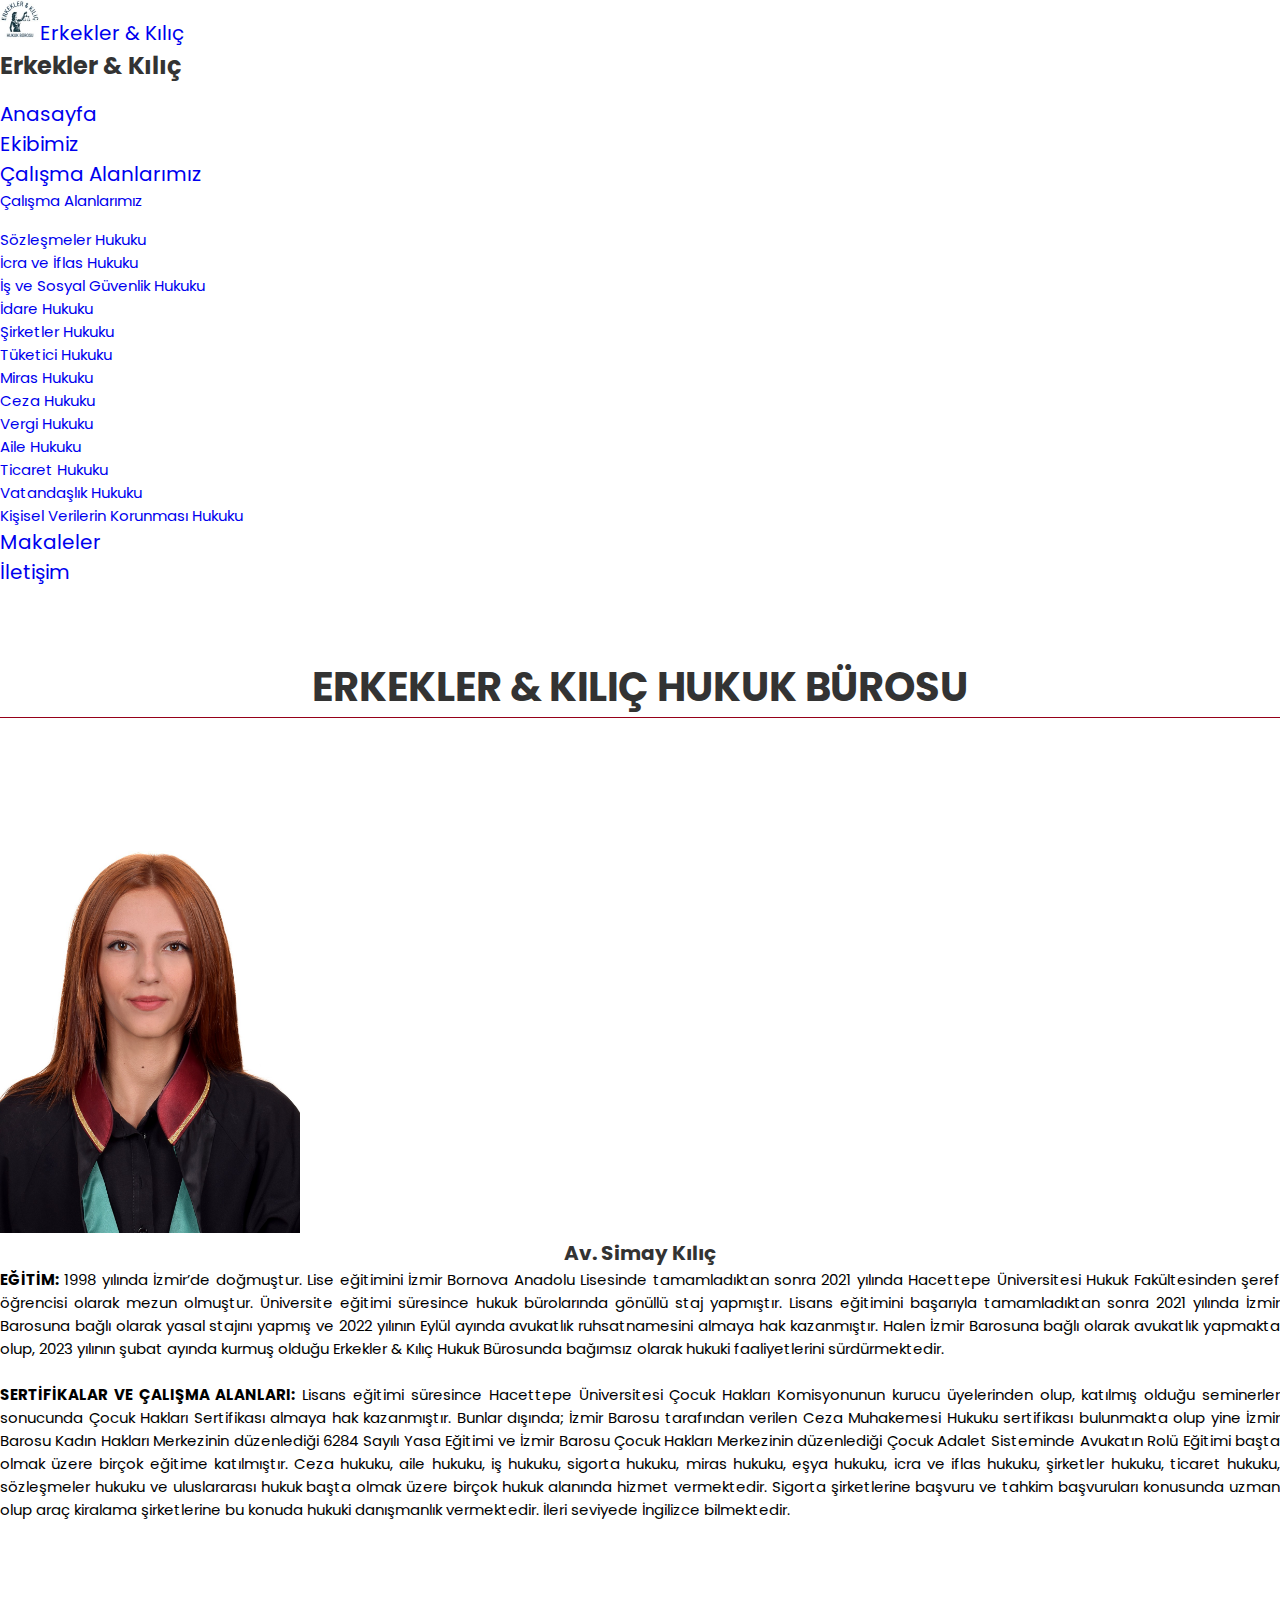
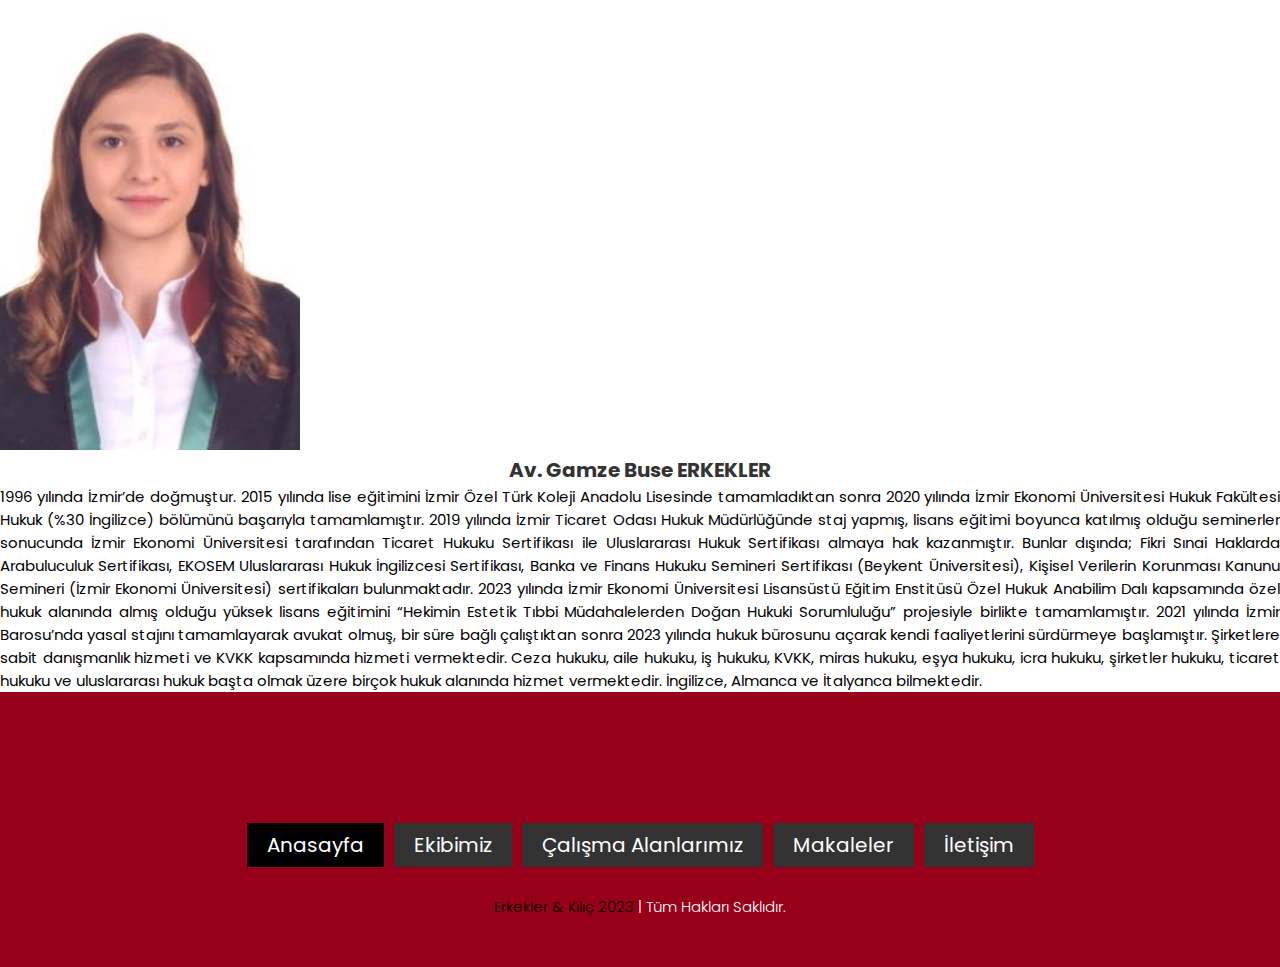
==== about-us.html @ 8f43f14a "Add files via upload" ====
<!DOCTYPE html>
<html lang="tr">
  <head>
    <meta charset="UTF-8" />
    <meta http-equiv="X-UA-Compatible" content="IE=edge" />
    <meta name="viewport" content="width=device-width, initial-scale=1.0" />
    <title>Erkekler & Kılıç Hukuk Bürosu</title>
    <link rel="stylesheet" href="style.css" type="text/css">
    <link rel="stylesheet" href="https://cdnjs.cloudflare.com/ajax/libs/font-awesome/6.4.0/css/all.min.css" integrity="sha512-iecdLmaskl7CVkqkXNQ/ZH/XLlvWZOJyj7Yy7tcenmpD1ypASozpmT/E0iPtmFIB46ZmdtAc9eNBvH0H/ZpiBw==" crossorigin="anonymous" referrerpolicy="no-referrer" />
    <link href="https://cdn.jsdelivr.net/npm/bootstrap@5.3.1/dist/css/bootstrap.min.css" rel="stylesheet" integrity="sha384-4bw+/aepP/YC94hEpVNVgiZdgIC5+VKNBQNGCHeKRQN+PtmoHDEXuppvnDJzQIu9" crossorigin="anonymous">
  </head>
  <body>
   <!-- Header section start -->
   <nav class="navbar bg-body-tertiary fixed-top mb-5  ">
    <div class="container-fluid">
      <a class="navbar-brand" href="/index.html"> <img src="/image/logo1.jpeg" alt="" class="me-3" style="width: 4rem; height: 4rem;">Erkekler & Kılıç</a>
      <button class="navbar-toggler" type="button" data-bs-toggle="offcanvas" data-bs-target="#offcanvasNavbar" aria-controls="offcanvasNavbar" aria-label="Toggle navigation">
        <span class="navbar-toggler-icon"></span>
      </button>
      <div class="offcanvas offcanvas-end" tabindex="-1" id="offcanvasNavbar" aria-labelledby="offcanvasNavbarLabel">
        <div class="offcanvas-header">
       
          <h5 class="offcanvas-title" id="offcanvasNavbarLabel">Erkekler & Kılıç</h5>
          <button type="button" class="btn-close" data-bs-dismiss="offcanvas" aria-label="Close"></button>
        </div>
        <div class="offcanvas-body">
          <ul class="navbar-nav justify-content-end flex-grow-1 pe-3">
            <li class="nav-item">
              <a class="nav-link active" aria-current="page" href="/index.html">Anasayfa</a>
            </li>
            <li class="nav-item">
              <a class="nav-link" href="/about-us.html">Ekibimiz</a>
            </li>
            <li class="nav-item dropdown">
              <a class="nav-link dropdown-toggle" href="/hizmetler.html" role="button" data-bs-toggle="dropdown" aria-expanded="false">
                Çalışma Alanlarımız
              </a>
              <ul class="dropdown-menu">
                <li><a class="dropdown-item" href="/hizmetler.html">Çalışma Alanlarımız</a></li>
                <li><hr class="dropdown-divider"></li>
                <li><a class="dropdown-item disabled" href="/hizmetler/sözleşme.html">Sözleşmeler Hukuku</a></li>
                <li><a class="dropdown-item disabled" href="/hizmetler/icra.html">İcra ve İflas Hukuku</a></li>
                <li><a class="dropdown-item disabled" href="#">İş ve Sosyal Güvenlik Hukuku</a></li>
                <li><a class="dropdown-item disabled" href="#">İdare Hukuku</a></li>
                <li><a class="dropdown-item disabled" href="#">Şirketler Hukuku</a></li>
                <li><a class="dropdown-item disabled" href="#">Tüketici Hukuku</a></li>
                <li><a class="dropdown-item disabled" href="#">Miras Hukuku</a></li>
                <li><a class="dropdown-item disabled" href="#">Ceza Hukuku</a></li>
                <li><a class="dropdown-item disabled" href="#">Vergi Hukuku</a></li>
                <li><a class="dropdown-item disabled" href="#">Aile Hukuku</a></li>
                <li><a class="dropdown-item disabled" href="#">Ticaret Hukuku</a></li>
                <li><a class="dropdown-item disabled" href="#">Vatandaşlık Hukuku</a></li>
                <li><a class="dropdown-item disabled" href="#">Kişisel Verilerin Korunması Hukuku</a></li>

              </ul>
              <li class="nav-item">
                <a class="nav-link" href="/blog.html">Makaleler </a>
              </li>
              <li class="nav-item">
                <a class="nav-link" href="/contact.html">İletişim </a>
              </li>
            </li>
          </ul>
        </div>
      </div>
    </div>
  </nav>
  <div class="hayalet"></div>
   <!-- header section end -->
   <!-- about-us  section start -->
    <h1 class="heading  " >Erkekler &  Kılıç Hukuk Bürosu</h1>

    <div class="container profile mt-5">
        <div class="row my-5">
          <div class="col-md-6 photo">
            <img src="/image/simay photo.jpeg" alt="" class="mx-auto d-block">
          </div>
          <div class="col-md-6 my-5">
            <h1 class="mt-5">Av. Simay Kılıç</h1>
            <p class="mt-5 ">
              <strong>EĞİTİM:</strong> 1998 yılında İzmir’de doğmuştur. Lise eğitimini  İzmir Bornova Anadolu Lisesinde tamamladıktan sonra 2021 yılında Hacettepe Üniversitesi Hukuk Fakültesinden şeref öğrencisi olarak mezun olmuştur. Üniversite eğitimi süresince hukuk bürolarında gönüllü staj yapmıştır. Lisans eğitimini başarıyla tamamladıktan  sonra 2021 yılında İzmir Barosuna bağlı olarak yasal stajını yapmış ve 2022 yılının Eylül ayında avukatlık ruhsatnamesini almaya hak kazanmıştır. Halen İzmir Barosuna bağlı olarak avukatlık yapmakta olup, 2023 yılının şubat ayında kurmuş olduğu Erkekler & Kılıç Hukuk Bürosunda bağımsız olarak hukuki faaliyetlerini sürdürmektedir.  <br> <br>


              <strong>SERTİFİKALAR VE ÇALIŞMA ALANLARI:</strong> Lisans eğitimi süresince Hacettepe Üniversitesi Çocuk Hakları Komisyonunun kurucu üyelerinden olup, katılmış olduğu seminerler sonucunda Çocuk Hakları Sertifikası almaya hak kazanmıştır. Bunlar dışında; İzmir Barosu tarafından verilen Ceza Muhakemesi Hukuku sertifikası bulunmakta olup yine İzmir Barosu Kadın Hakları Merkezinin düzenlediği 6284 Sayılı Yasa Eğitimi ve İzmir Barosu Çocuk Hakları Merkezinin düzenlediği Çocuk Adalet Sisteminde Avukatın Rolü Eğitimi başta olmak üzere birçok eğitime katılmıştır. Ceza hukuku, aile hukuku, iş hukuku, sigorta hukuku, miras hukuku, eşya hukuku, icra ve iflas hukuku, şirketler hukuku, ticaret hukuku, sözleşmeler hukuku ve uluslararası hukuk başta olmak üzere birçok hukuk alanında hizmet vermektedir.  Sigorta şirketlerine başvuru ve tahkim başvuruları konusunda uzman olup araç kiralama şirketlerine bu konuda hukuki danışmanlık vermektedir. İleri seviyede İngilizce bilmektedir.</p>
          </div>
        </div>
        <div class="row my-5">
          <div class="col-md-6 photo">
            <img src="/image/busephoto.jpeg" alt="" class="mx-auto d-block">
          </div>
          <div class="col-md-6 my-5"> 
            <h1 class="mt-5">Av. Gamze Buse ERKEKLER</h1>
            <p class=" mt-5">1996 yılında İzmir’de doğmuştur. 2015 yılında lise eğitimini İzmir Özel Türk Koleji Anadolu Lisesinde tamamladıktan sonra 2020 yılında İzmir Ekonomi Üniversitesi Hukuk Fakültesi Hukuk (%30 İngilizce) bölümünü başarıyla tamamlamıştır. 2019 yılında İzmir Ticaret Odası Hukuk Müdürlüğünde staj yapmış, lisans eğitimi boyunca katılmış olduğu seminerler sonucunda İzmir Ekonomi Üniversitesi tarafından Ticaret Hukuku Sertifikası ile Uluslararası Hukuk Sertifikası almaya hak kazanmıştır. Bunlar dışında; Fikri Sınai Haklarda Arabuluculuk Sertifikası, EKOSEM Uluslararası Hukuk İngilizcesi Sertifikası, Banka ve Finans Hukuku Semineri Sertifikası (Beykent Üniversitesi), Kişisel Verilerin Korunması Kanunu Semineri (İzmir Ekonomi Üniversitesi) sertifikaları bulunmaktadır. 2023 yılında İzmir Ekonomi Üniversitesi Lisansüstü Eğitim Enstitüsü Özel Hukuk Anabilim Dalı kapsamında özel hukuk alanında almış olduğu yüksek lisans eğitimini “Hekimin Estetik Tıbbi Müdahalelerden Doğan Hukuki Sorumluluğu” projesiyle birlikte tamamlamıştır. 2021 yılında İzmir Barosu’nda yasal stajını tamamlayarak avukat olmuş, bir süre bağlı çalıştıktan sonra 2023 yılında hukuk bürosunu açarak kendi faaliyetlerini sürdürmeye başlamıştır. Şirketlere sabit danışmanlık hizmeti ve KVKK kapsamında hizmeti vermektedir. Ceza hukuku, aile hukuku, iş hukuku, KVKK, miras hukuku, eşya hukuku, icra hukuku, şirketler hukuku, ticaret hukuku ve uluslararası hukuk başta olmak üzere birçok hukuk alanında hizmet vermektedir. İngilizce, Almanca ve İtalyanca bilmektedir.</p>
          </div>
        </div>
    </div>






   <!-- about-us section end -->

<!-- footer section start -->
<section class="footer">
  <!-- <div class="search">
      <input type="text" class="search-input" placeholder="Arama" />
      <button class="btn btn-primary">Arama </button>
  </div> -->
  <div class="share">
      <a href="https://www.instagram.com/erkeklerkilichukukburosu" target="_blank" class="brand"><i class="fa-brands fa-instagram"></i></a>
      <a href="https://www.linkedin.com/company/erkeklerkilichukukburosu" target="_blank" class="brand"><i class="fa-brands fa-linkedin"></i></a>
      <!-- <a href="" class="brand"><i class="fa-brands fa-facebook"></i></a>
      <a href="" class="brand"><i class="fa-brands fa-twitter"></i></a> -->
  </div>

  <div class="links">
      <a href="index.html" class="active">Anasayfa</a>
      <a href="about-us.html">Ekibimiz</a>
      <a href="hizmetler.html">Çalışma Alanlarımız</a>
      <a href="blog.html">Makaleler</a>
      <a href="contact.html">İletişim</a>
  </div>
  <div class="haklar">
      <i class="fa fa-copyright"></i></i><span>Erkekler & Kılıç 2023</span> | Tüm Hakları Saklıdır.
  </div>

 </section>
<!-- footer section end -->



<script src="app.js"></script>
<script src="https://cdn.jsdelivr.net/npm/@popperjs/core@2.11.8/dist/umd/popper.min.js" integrity="sha384-I7E8VVD/ismYTF4hNIPjVp/Zjvgyol6VFvRkX/vR+Vc4jQkC+hVqc2pM8ODewa9r" crossorigin="anonymous"></script>
<script src="https://cdn.jsdelivr.net/npm/bootstrap@5.3.1/dist/js/bootstrap.min.js" integrity="sha384-Rx+T1VzGupg4BHQYs2gCW9It+akI2MM/mndMCy36UVfodzcJcF0GGLxZIzObiEfa" crossorigin="anonymous"></script>
<script src="https://cdn.jsdelivr.net/npm/bootstrap@5.3.1/dist/js/bootstrap.bundle.min.js" integrity="sha384-HwwvtgBNo3bZJJLYd8oVXjrBZt8cqVSpeBNS5n7C8IVInixGAoxmnlMuBnhbgrkm" crossorigin="anonymous"></script>

  </body>
</html>
---- style.css ----
@import url('https://fonts.googleapis.com/css2?family=Poppins:wght@100;300;400;500;600&display=swap');


h1, h2, h3, h4, h5, h6 {
    color: #333333;
  }

*{
    font-family: 'Poppins', sans-serif;
    margin: 0;
    padding: 0;
    box-sizing: border-box;
    outline: none;
    border: none;
    text-decoration: none;
    text-transform: none;
    transition: 0.2 ease;
    ;
}

html::-webkit-scrollbar{
    width: 0.8rem;
    background-color: #fff;
}

html::-webkit-scrollbar-track {
    background-color: transparent;
}

html::-webkit-scrollbar-thumb{
    background-color: #333333;
    border-radius: 3rem;
}

/*! base html code */
html {
    font-size: 62.5%;
    overflow-x: hidden;
    scroll-padding-top: 9rem;
    scroll-behavior: smooth;
}

section{
    padding:3.5rem 7%;
}
.btn{
    margin-top: 1rem;
    display: inline-block;
    padding: 2rem 3.75rem;
    border-radius: 70% 70% 70% 70%;
    font-size: 1.7rem;
    color: #801818;
    background-color: #960018;
    cursor: pointer;
    margin-left: 40%;

}

.btn:hover {
    opacity: 0.7;
}

.heading {
    color:#333333;
    text-transform: uppercase;
    font-size: 4rem;
    margin-bottom: 3.5rem;
    border-bottom: 0.1rem solid #960018;
    text-align: center;
}


/* header start */

.navbar-nav li.nav-item a.nav-link {
    font-size: 2rem; /* Yazı boyutunu ayarlayın */
  }
  
  .navbar-nav .dropdown-menu .dropdown-item {
    font-size: 1.5rem; /* Yazı boyutunu ayarlayın */
  }
  
  .offcanvas-title {
    font-size: 2.4rem; /* Yazı boyutunu ayarlayın */
  }
  
  .navbar .navbar-brand {
    font-size: 2rem; /* Yazı boyutunu ayarlayın */
  }
  .hayalet {
    height: 7rem;
    width: 100%;
    display: block;
  }
  
/* home start */
.home{
    min-height: 100vh;
    background: url(/image/slide4.jpg) no-repeat;
    background-size:cover;
    background-repeat: no-repeat;
    background-position: center;
    margin-top: -14.5rem;
    display:flex;
    align-items: center;
    justify-content: center;
    
}
.home .content {
    max-width: 60rem;
    padding-top: 10rem;
  


}
.home .content h3{
    text-align: center;
    align-items: center;
    font-size: 6rem;
    color:#fff;
}
.home .content p{
    font-size:2rem ;
    font-weight: 300;
    line-height: 1.8;
    padding: 1rem 0;
    color: #ffffffe0;
    text-align: justify;
    margin-bottom: 5rem;
}


.home .content a {
    height: 6rem;
    width: 12rem;
    background-color: #DC3545   ;
    color: #fff;
    font-size: 20px;
    border: none;
    border-radius: 2px;
    cursor: pointer;
    text-decoration: none;
    padding: 8px 10px;
    margin-left:40%  ;
   
}
/* home end */

/* hizmetler tanıtım start */
.hizmetlerimiz .box-container {
    display: grid;
    grid-template-columns: repeat(auto-fit, minmax(30rem, 1fr));
    gap: 1.5rem;
}
.hizmetlerimiz .box-container .box{
    padding: 3rem;
    background-color: #960018;
    border-radius: 3rem;
    min-height: 60rem;
    display: flex;
    flex-direction: column;
    align-items: flex-start;
    justify-content: space-between;
    

}
.hizmetlerimiz .box-container .box .box-head1 {
    height: 30rem;
    margin-bottom: 35rem;
}

.hizmetlerimiz .box-container .box .box-bottom {
    padding: 15%;
}
.hizmetlerimiz .box-container .box img {
    width: 100%;
    object-fit: cover;
    height: 30rem;
}
.hizmetlerimiz .box-container .hizmetler {
    font-size: 1.2rem;
}
.hizmetlerimiz .box-container .box h3 {
    font-size:3rem ;
    padding: 1rem 0;
    text-align: center;
    color: #fff;
}
.hizmetlerimiz .box-container .box p{
    font-size: 1.5rem;
    color: #fff;
}

/* hizmetler tanıtım end */

/* blog start */
.blog .box-container {
    display: grid;
    grid-template-columns: repeat(auto-fit, minmax(30rem, 1fr));
    gap: 1.5rem;
}
.blog .box-container .box{
    padding: 3rem;
    background-color: #960018;
    border-radius: 3rem;
    min-height: 60rem;
    display: flex;
    flex-direction: column;
    align-items: flex-start;
    justify-content: space-between;
   
    

}
.blog .box-container .box .box-head1 {
    height: 30rem;
    margin-bottom: 35rem;
}

.blog .box-container .box .box-bottom {
    padding-left: 33%;
    padding-right: 33%;
}
.blog .box-container .box img {
    width: 100%;
    object-fit: cover;
    height: 30rem;
}
.blog .box-container .title {
    font-size: 1.2rem;
    color: #fff;
}
.blog .box-container .box h3 {
    font-size:3rem ;
    padding: 1rem 0;
    text-align: center;
    color: #fff;
}
.blog .box-container .box p{
    font-size: 1.5rem;
    color: #fff;
}

.blog .box span {
    color: #fff;
}

.blog .box a {
    text-decoration: none;
}
/* blog end */
/* contact start */
.fas {
    padding-right: 1rem;
}
.contact .row {
    display: flex;
    background-color: #f8f8f8;
    flex-wrap: wrap;
    gap: 1rem;
}
.contact .row .map {
    flex: 1 1 45rem;
    width: 100%;
    object-fit: cover;
}
.contact .row form {
    flex: 1 1 45rem;
    padding: 5rem 2rem;
    text-align: center;
    
}
.contact .row form h3 {
    text-transform: uppercase;
    font-size: 3.5rem;
    color: #333333;
}
.contact .row form .inputBox {
    display: flex;
    align-items:center;
    margin: 2rem 0;
    border:#960018;
}
.contact .row form .inputBox i {
    color: #333333;
    font-size: 2rem;
    padding-left: 2rem;
}
.contact .row form .inputBox input {
    width: 100%;
    padding: 2rem;
    font-size: 1.7rem;
    color: #333333;
    text-transform: none;
    background-color: none;
}

.contact .row .contact-img .img {
    width: 50rem;
    max-width: 100%;
    height: auto;
}
.contact-main .col-4 .display-4 {
    margin-bottom: 2rem;
}
.contact-main .col-4 a {
    text-decoration:none ;
    color: #960018;
}
/* .contact-main .row .col .img {
    max-width: 100%;
    width: 70rem;
    height: auto;
    margin-left: 15%;
    margin-top: 5rem;
} */

.contact-main .contact-main-row {
    /* margin-top: 5rem;
    -webkit-box-shadow: 7px 5px 0px 0px rgba(150,0,24,0.25);
    -moz-box-shadow: 7px 5px 0px 0px rgba(150,0,24,0.25);
    box-shadow: 7px 5px 0px 0px rgba(150,0,24,0.25); */
    margin-left: 6%;
}
/* contact end */
/* footer start */
.footer{
    background-color: #960018;
    text-align: center;
}
.footer .search {
    display: flex;
    justify-content: center;
}
.footer .search .search-input {
    width: 30rem;
}
.footer .search .btn-primary {
    background-color: #333333;
    padding: 1rem 2rem;
    margin-left: 1rem;
}
.search-input {
    font-size: 1.6rem;
    color: #000000;
    padding: 1rem;
    text-transform: none;
    border-radius: 3rem;

}
.footer .share {
    padding: 2rem 0;

}
.footer .share a {
    width: 5rem;
    height: 5rem;
    line-height: 5rem;
    color: #fff;
    font-size: 2rem;
    border:#333333 ;
    border-radius: 50%;
    margin: 0.3rem;
}
.footer .share a:hover {
    background-color: black;
}
.footer .links {
    display: flex;
    justify-content: center;
    flex-wrap: wrap;
    gap: 1rem;
    
}
.footer .links a {
background-color: #333333;
padding:0.7rem 2rem;
color: #fff;
font-size: 2rem;
border: black;

}
.footer .links a:hover {
    background-color: #333333;
    
    }
    .footer .links a.active {
        background-color: black;
        }
.footer .haklar {
    font-size: 1.5rem;
    color: #fff;
    font-weight: 300;
    padding-top: 1.5rem;
}

.footer .haklar span {
    color:black
}

.footer .haklar i {
    width: 5rem;
    height: 5rem;
    line-height: 5rem;
    color: #fff;
    font-size:0.rem;
    border:#fff ;
    border-radius: 50%;
    
}

.share {
    display: flex;
    justify-content: center;
    align-items: center;
  }
  
  .brand {
    font-size: 24px; /* Logoların varsayılan yazı boyutu */
    margin: 10px; /* Logolar arası boşluk */
    transition: transform 0.3s; /* Geçiş efekti eklemek için kullanabilirsiniz */
  }
  
  .brand:hover {
    transform: scale(1.3); /* Logoyu 1.3 kat büyütme işlemi */
  }
  
/* footer end */

/* new responsive start */
@media (max-width: 991px) {
    /* Ekran boyutu 991px'den küçükse */
    html {
        font-size: 55%;
    }
    .blog .box-container .box p{
        font-size: 1.5rem;
    }
    .hizmetlerimiz .box-container .box p{
        font-size: 1.5rem;
    }

}
@media (max-width: 768px) {
    .about .text {
        padding-top:0;
        margin-top:0;
    }
    .about .image {
        padding-top:7%;
        ;
    }
    .blog .box-container .box p{
        font-size: 1.5rem;
    }
    .hizmetlerimiz .box-container .box p{
        font-size: 1.5rem;
    }
}
/* new responsive end */



/* about-us html css start */
.about  img {
    max-width:100% ;
    width: 60rem;
    height: auto;
}

.profile .row  .photo {
    margin-top: 10rem;
}


.about .text  p {
    text-align: justify;
    font-size: 1.5rem;
}
.profile .row img {
    max-width: 100%;
    width: 30rem;
    height: auto;
}

.profile .row h1 {
    text-align: center;
}
.profile .row p {
    text-align: justify;
    font-size: 1.5rem;
}


/* about-us html css end */
/* çalışma alanlarımız ve makaleler css start */
.calisma .container {
    margin: auto;
    text-align: center;
}
.box-img img {
    max-width: 20rem; /* Resmin maksimum genişliği 100% olarak ayarlar */
    height: auto; /* Yüksekliği otomatik olarak ayarlar, orijinal oranı korur */
  }
  
.calisma .container .box-info {
    font-size: 1.6rem;
    text-align: justify;
    margin-top: 2rem;
}
/* çalışma alanlarımız ve makaleler css end */

/*  blogs css start*/
.blog .title .paragraf h4 {
    text-align: center;
    font-size: 1.7rem;
}
.blog .paragraf h5 {
    font-size: 1.5rem;
}
.blog .paragraf p {
   text-align: justify;
   font-size: 1.3rem;
}
.blog .paragraf .yazar {
    display: flex;
    font-size: 1.5rem;
    text-align: right;
    
}

.blog .paragraf img {
max-width: 100%;

height: auto;
}

.blog .paragraf u{
    text-decoration:underline;
}

/*  blogs css end*/
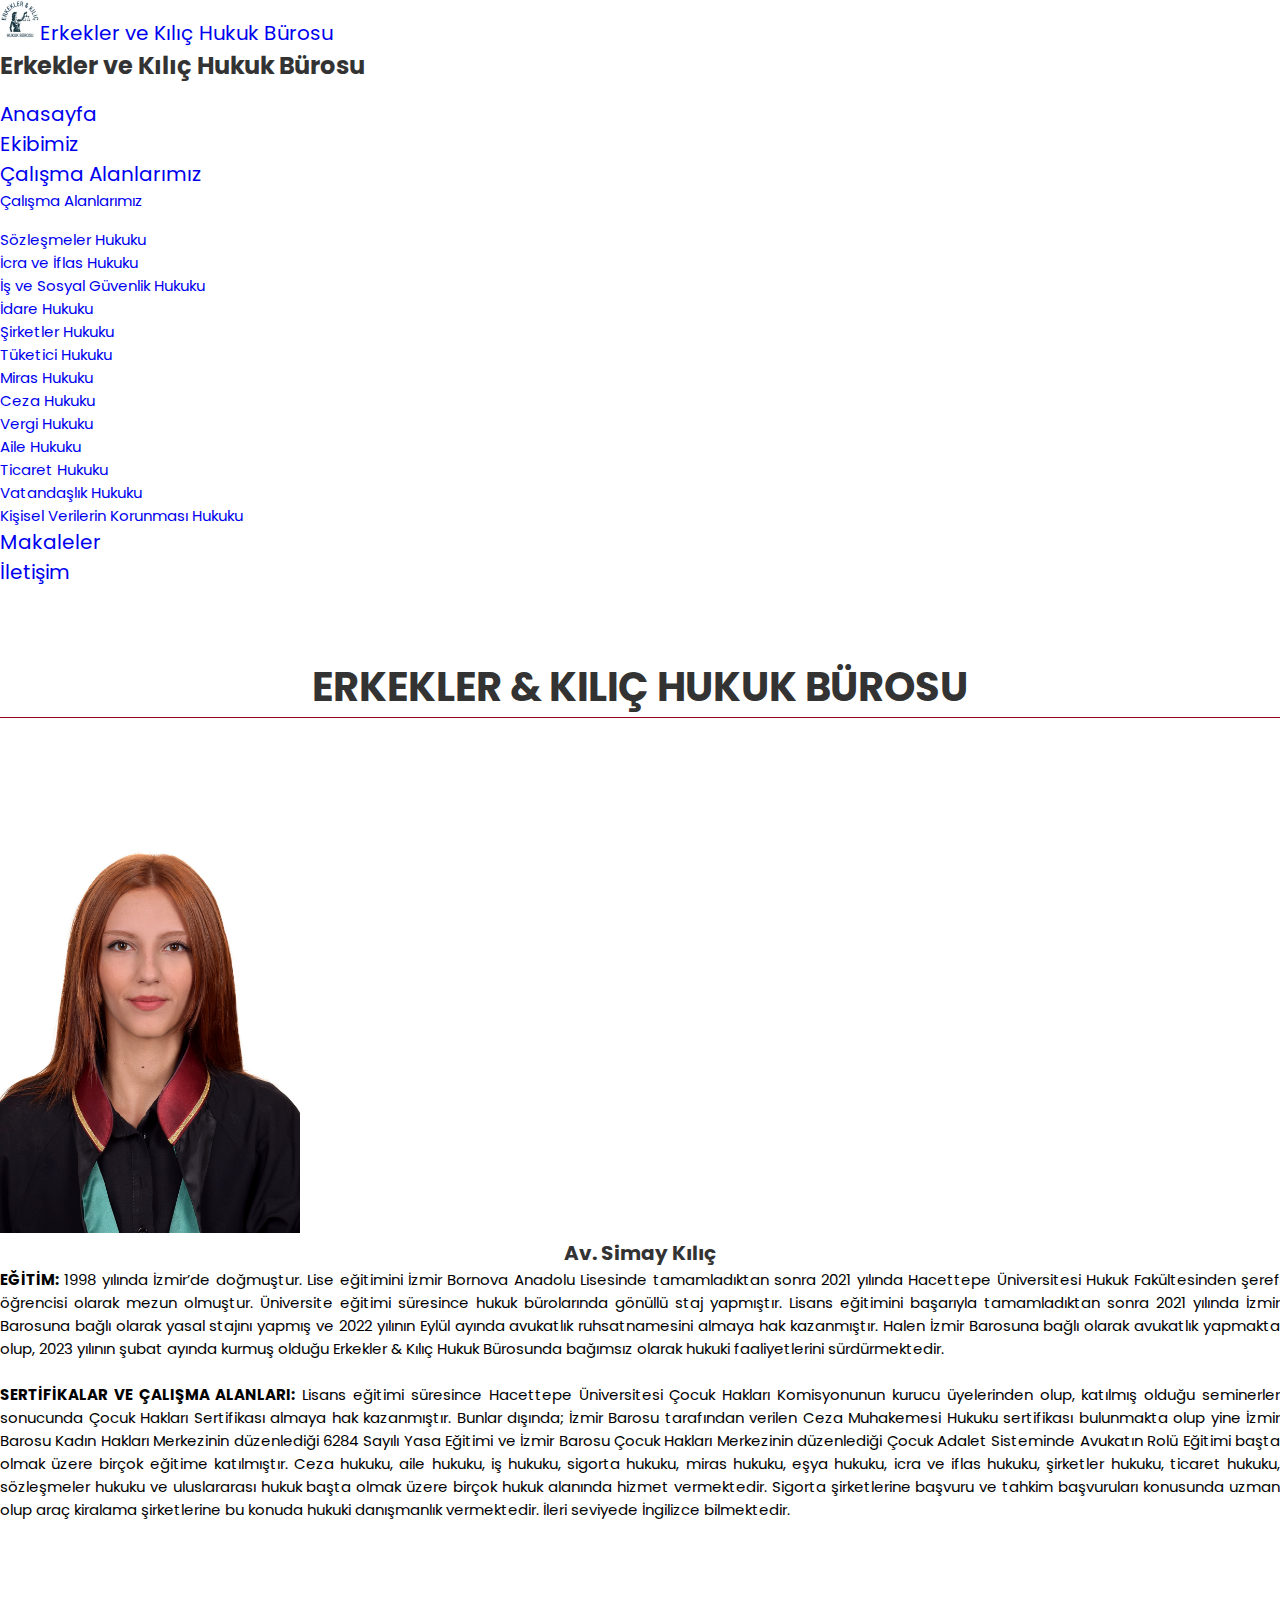
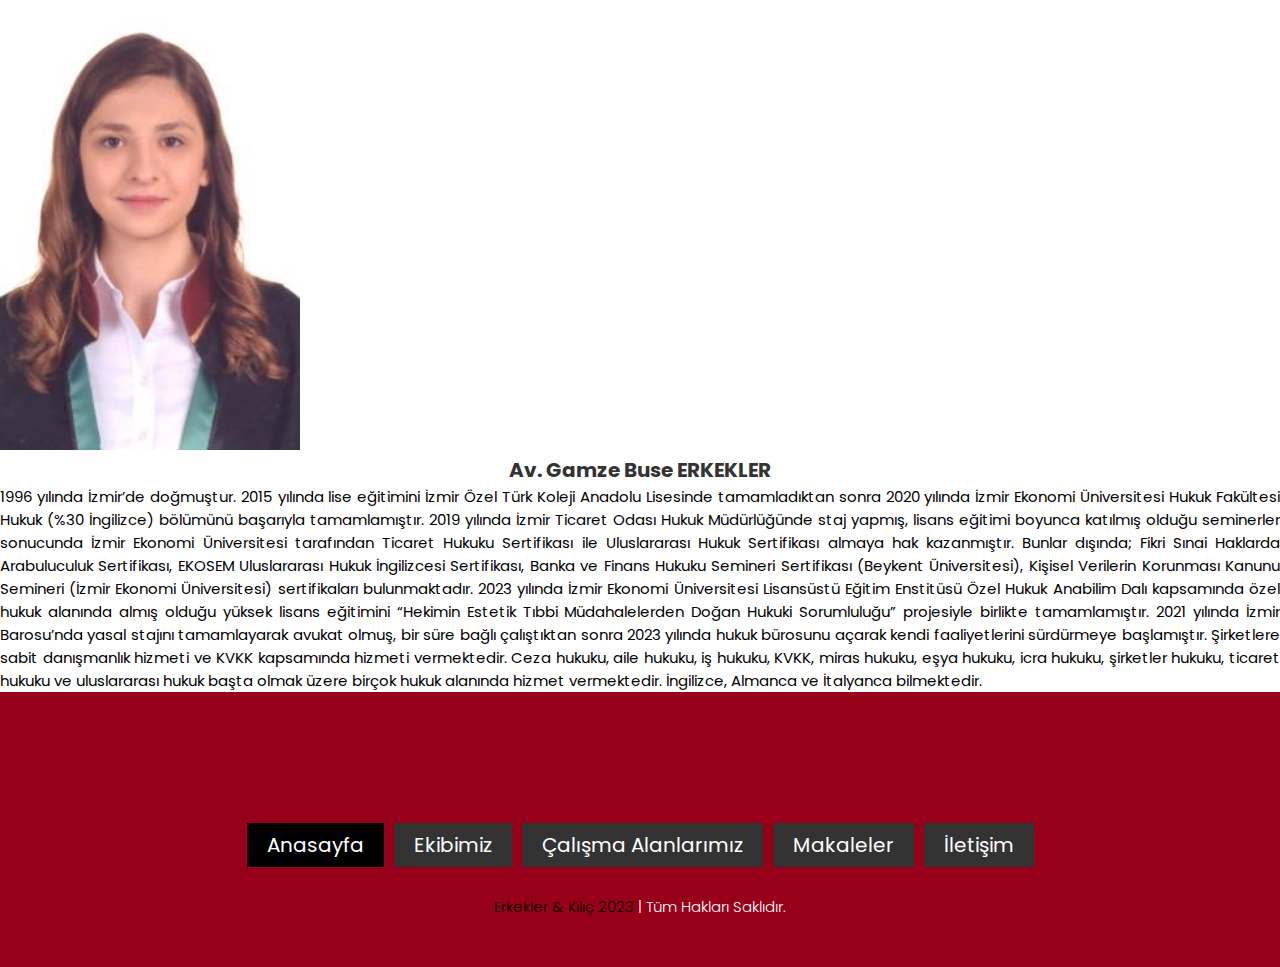
==== commit 1a4977fb: "tüm &'ler ve ile degistirildi." ====
--- a/about-us.html
+++ b/about-us.html
@@ -4,7 +4,7 @@
     <meta charset="UTF-8" />
     <meta http-equiv="X-UA-Compatible" content="IE=edge" />
     <meta name="viewport" content="width=device-width, initial-scale=1.0" />
-    <title>Erkekler & Kılıç Hukuk Bürosu</title>
+    <title>Erkekler ve Kılıç Hukuk Bürosu</title>
     <link rel="stylesheet" href="style.css" type="text/css">
     <link rel="stylesheet" href="https://cdnjs.cloudflare.com/ajax/libs/font-awesome/6.4.0/css/all.min.css" integrity="sha512-iecdLmaskl7CVkqkXNQ/ZH/XLlvWZOJyj7Yy7tcenmpD1ypASozpmT/E0iPtmFIB46ZmdtAc9eNBvH0H/ZpiBw==" crossorigin="anonymous" referrerpolicy="no-referrer" />
     <link href="https://cdn.jsdelivr.net/npm/bootstrap@5.3.1/dist/css/bootstrap.min.css" rel="stylesheet" integrity="sha384-4bw+/aepP/YC94hEpVNVgiZdgIC5+VKNBQNGCHeKRQN+PtmoHDEXuppvnDJzQIu9" crossorigin="anonymous">
@@ -13,14 +13,14 @@
    <!-- Header section start -->
    <nav class="navbar bg-body-tertiary fixed-top mb-5  ">
     <div class="container-fluid">
-      <a class="navbar-brand" href="/index.html"> <img src="/image/logo1.jpeg" alt="" class="me-3" style="width: 4rem; height: 4rem;">Erkekler & Kılıç</a>
+      <a class="navbar-brand" href="/index.html"> <img src="/image/logo1.jpeg" alt="" class="me-3" style="width: 4rem; height: 4rem;">Erkekler ve Kılıç Hukuk Bürosu</a>
       <button class="navbar-toggler" type="button" data-bs-toggle="offcanvas" data-bs-target="#offcanvasNavbar" aria-controls="offcanvasNavbar" aria-label="Toggle navigation">
         <span class="navbar-toggler-icon"></span>
       </button>
       <div class="offcanvas offcanvas-end" tabindex="-1" id="offcanvasNavbar" aria-labelledby="offcanvasNavbarLabel">
         <div class="offcanvas-header">
        
-          <h5 class="offcanvas-title" id="offcanvasNavbarLabel">Erkekler & Kılıç</h5>
+          <h5 class="offcanvas-title" id="offcanvasNavbarLabel">Erkekler ve Kılıç Hukuk Bürosu</h5>
           <button type="button" class="btn-close" data-bs-dismiss="offcanvas" aria-label="Close"></button>
         </div>
         <div class="offcanvas-body">
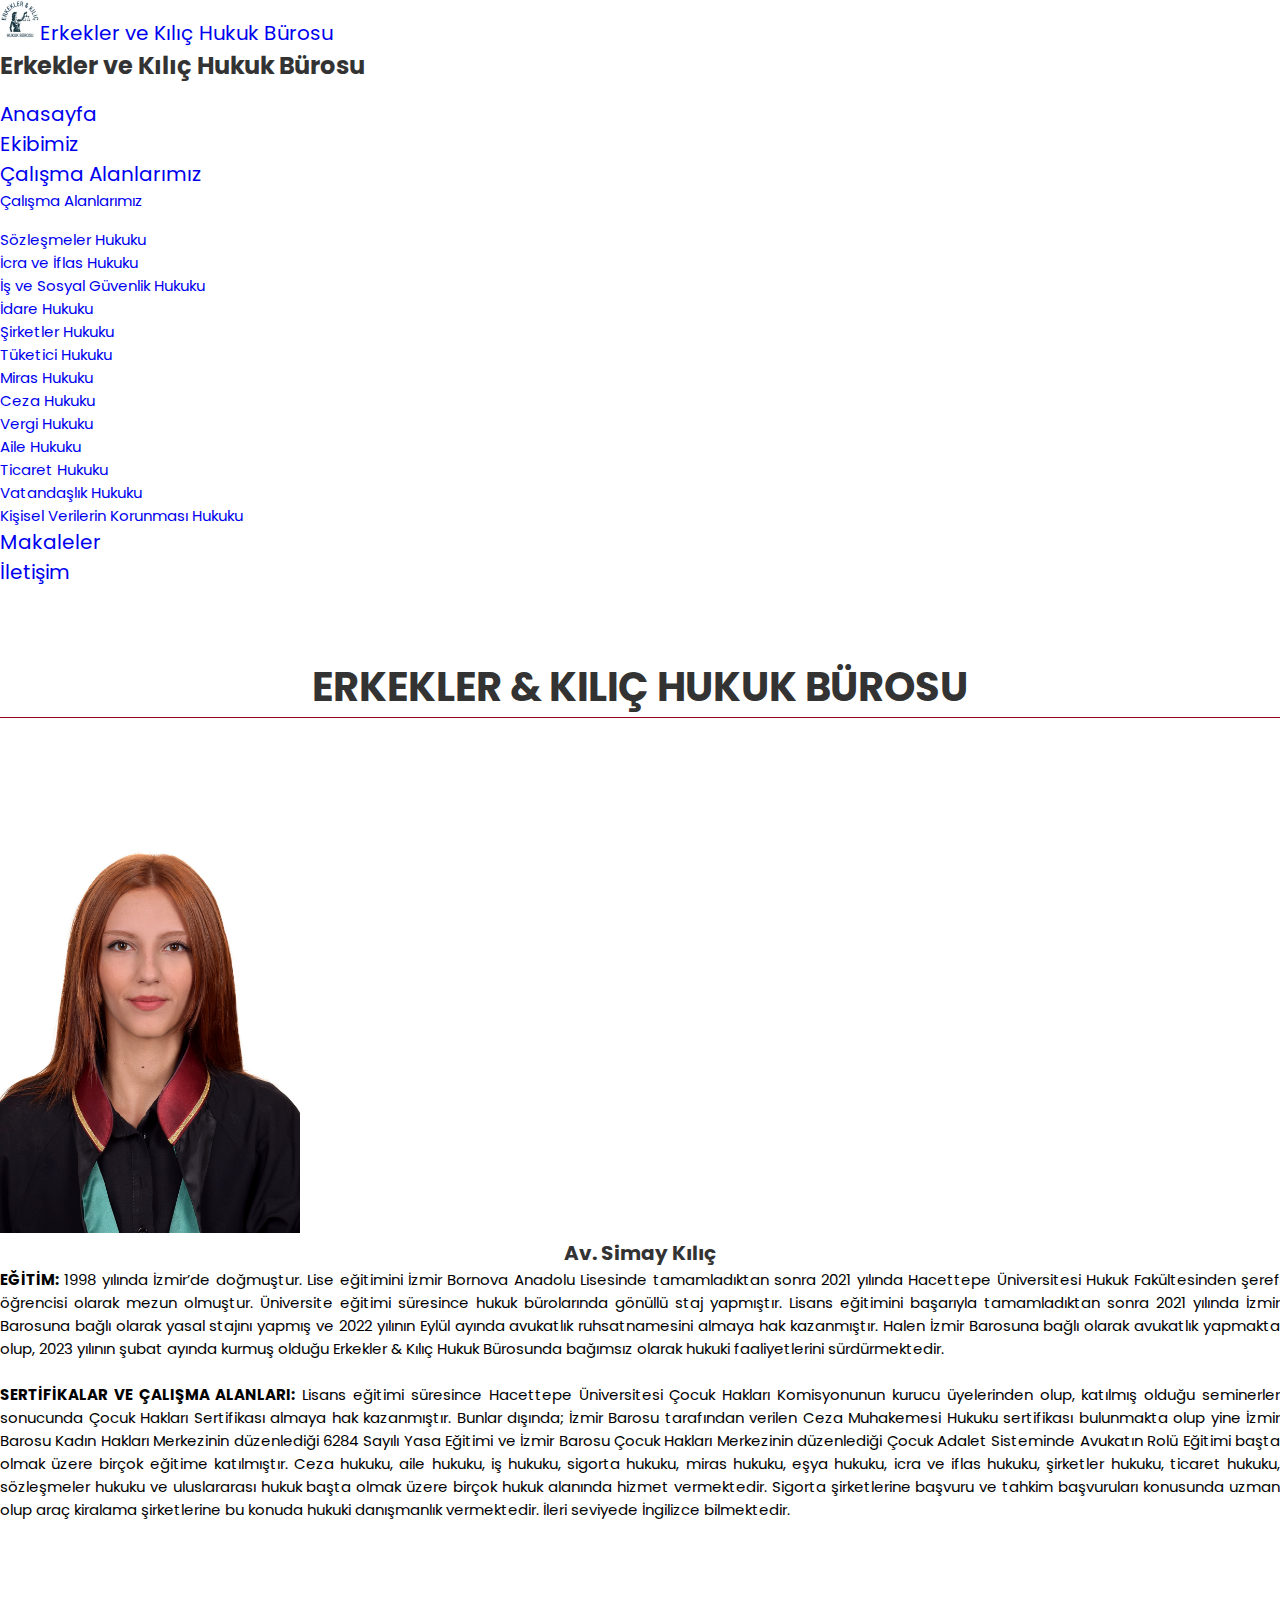
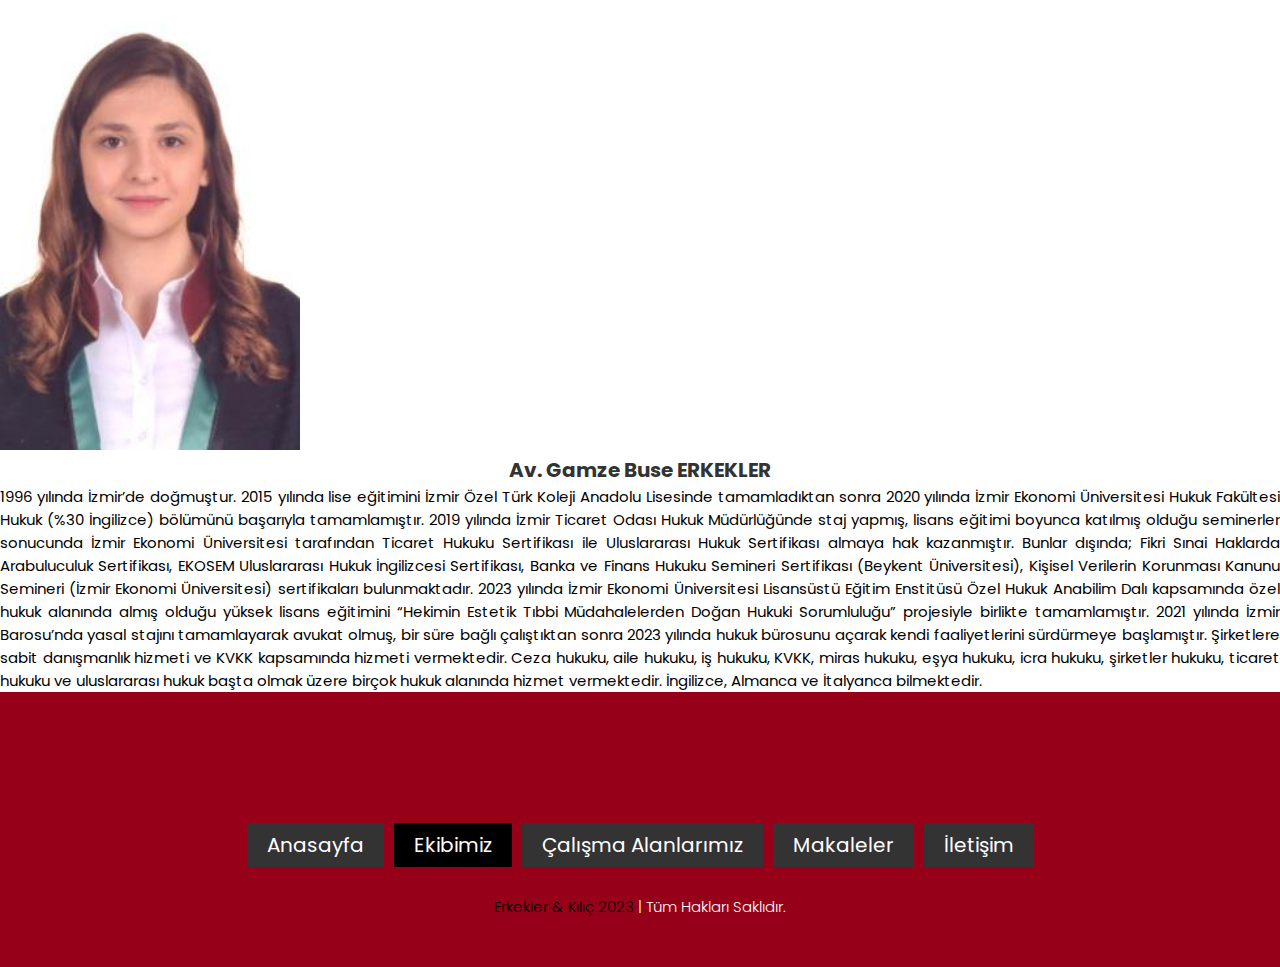
==== commit 79049b0d: "favicon eklendi" ====
--- a/about-us.html
+++ b/about-us.html
@@ -6,6 +6,7 @@
     <meta name="viewport" content="width=device-width, initial-scale=1.0" />
     <title>Erkekler ve Kılıç Hukuk Bürosu</title>
     <link rel="stylesheet" href="style.css" type="text/css">
+    <link rel="SHORTCUT ICON" href="/ahmetacu.github.io/image/logo.ico">
     <link rel="stylesheet" href="https://cdnjs.cloudflare.com/ajax/libs/font-awesome/6.4.0/css/all.min.css" integrity="sha512-iecdLmaskl7CVkqkXNQ/ZH/XLlvWZOJyj7Yy7tcenmpD1ypASozpmT/E0iPtmFIB46ZmdtAc9eNBvH0H/ZpiBw==" crossorigin="anonymous" referrerpolicy="no-referrer" />
     <link href="https://cdn.jsdelivr.net/npm/bootstrap@5.3.1/dist/css/bootstrap.min.css" rel="stylesheet" integrity="sha384-4bw+/aepP/YC94hEpVNVgiZdgIC5+VKNBQNGCHeKRQN+PtmoHDEXuppvnDJzQIu9" crossorigin="anonymous">
   </head>
@@ -13,7 +14,7 @@
    <!-- Header section start -->
    <nav class="navbar bg-body-tertiary fixed-top mb-5  ">
     <div class="container-fluid">
-      <a class="navbar-brand" href="/index.html"> <img src="/image/logo1.jpeg" alt="" class="me-3" style="width: 4rem; height: 4rem;">Erkekler ve Kılıç Hukuk Bürosu</a>
+      <a class="navbar-brand" href="index.html"> <img src="image/logo1.jpeg" alt="" class="me-3" style="width: 4rem; height: 4rem;">Erkekler ve Kılıç Hukuk Bürosu</a>
       <button class="navbar-toggler" type="button" data-bs-toggle="offcanvas" data-bs-target="#offcanvasNavbar" aria-controls="offcanvasNavbar" aria-label="Toggle navigation">
         <span class="navbar-toggler-icon"></span>
       </button>
@@ -26,20 +27,20 @@
         <div class="offcanvas-body">
           <ul class="navbar-nav justify-content-end flex-grow-1 pe-3">
             <li class="nav-item">
-              <a class="nav-link active" aria-current="page" href="/index.html">Anasayfa</a>
+              <a class="nav-link active" aria-current="page" href="index.html">Anasayfa</a>
             </li>
             <li class="nav-item">
-              <a class="nav-link" href="/about-us.html">Ekibimiz</a>
+              <a class="nav-link" href="about-us.html">Ekibimiz</a>
             </li>
             <li class="nav-item dropdown">
-              <a class="nav-link dropdown-toggle" href="/hizmetler.html" role="button" data-bs-toggle="dropdown" aria-expanded="false">
+              <a class="nav-link dropdown-toggle" href="hizmetler.html" role="button" data-bs-toggle="dropdown" aria-expanded="false">
                 Çalışma Alanlarımız
               </a>
               <ul class="dropdown-menu">
-                <li><a class="dropdown-item" href="/hizmetler.html">Çalışma Alanlarımız</a></li>
+                <li><a class="dropdown-item" href="hizmetler.html">Çalışma Alanlarımız</a></li>
                 <li><hr class="dropdown-divider"></li>
-                <li><a class="dropdown-item disabled" href="/hizmetler/sözleşme.html">Sözleşmeler Hukuku</a></li>
-                <li><a class="dropdown-item disabled" href="/hizmetler/icra.html">İcra ve İflas Hukuku</a></li>
+                <li><a class="dropdown-item disabled" href="#">Sözleşmeler Hukuku</a></li>
+                <li><a class="dropdown-item disabled" href="#">İcra ve İflas Hukuku</a></li>
                 <li><a class="dropdown-item disabled" href="#">İş ve Sosyal Güvenlik Hukuku</a></li>
                 <li><a class="dropdown-item disabled" href="#">İdare Hukuku</a></li>
                 <li><a class="dropdown-item disabled" href="#">Şirketler Hukuku</a></li>
@@ -54,10 +55,10 @@
 
               </ul>
               <li class="nav-item">
-                <a class="nav-link" href="/blog.html">Makaleler </a>
+                <a class="nav-link" href="blog.html">Makaleler </a>
               </li>
               <li class="nav-item">
-                <a class="nav-link" href="/contact.html">İletişim </a>
+                <a class="nav-link" href="contact.html">İletişim </a>
               </li>
             </li>
           </ul>
@@ -73,7 +74,7 @@
     <div class="container profile mt-5">
         <div class="row my-5">
           <div class="col-md-6 photo">
-            <img src="/image/simay photo.jpeg" alt="" class="mx-auto d-block">
+            <img src="image/simay photo.jpeg" alt="" class="mx-auto d-block">
           </div>
           <div class="col-md-6 my-5">
             <h1 class="mt-5">Av. Simay Kılıç</h1>
@@ -86,7 +87,7 @@
         </div>
         <div class="row my-5">
           <div class="col-md-6 photo">
-            <img src="/image/busephoto.jpeg" alt="" class="mx-auto d-block">
+            <img src="image/busephoto.jpeg" alt="" class="mx-auto d-block">
           </div>
           <div class="col-md-6 my-5"> 
             <h1 class="mt-5">Av. Gamze Buse ERKEKLER</h1>
@@ -116,8 +117,8 @@
   </div>
 
   <div class="links">
-      <a href="index.html" class="active">Anasayfa</a>
-      <a href="about-us.html">Ekibimiz</a>
+      <a href="index.html" >Anasayfa</a>
+      <a href="about-us.html" class="active">Ekibimiz</a>
       <a href="hizmetler.html">Çalışma Alanlarımız</a>
       <a href="blog.html">Makaleler</a>
       <a href="contact.html">İletişim</a>
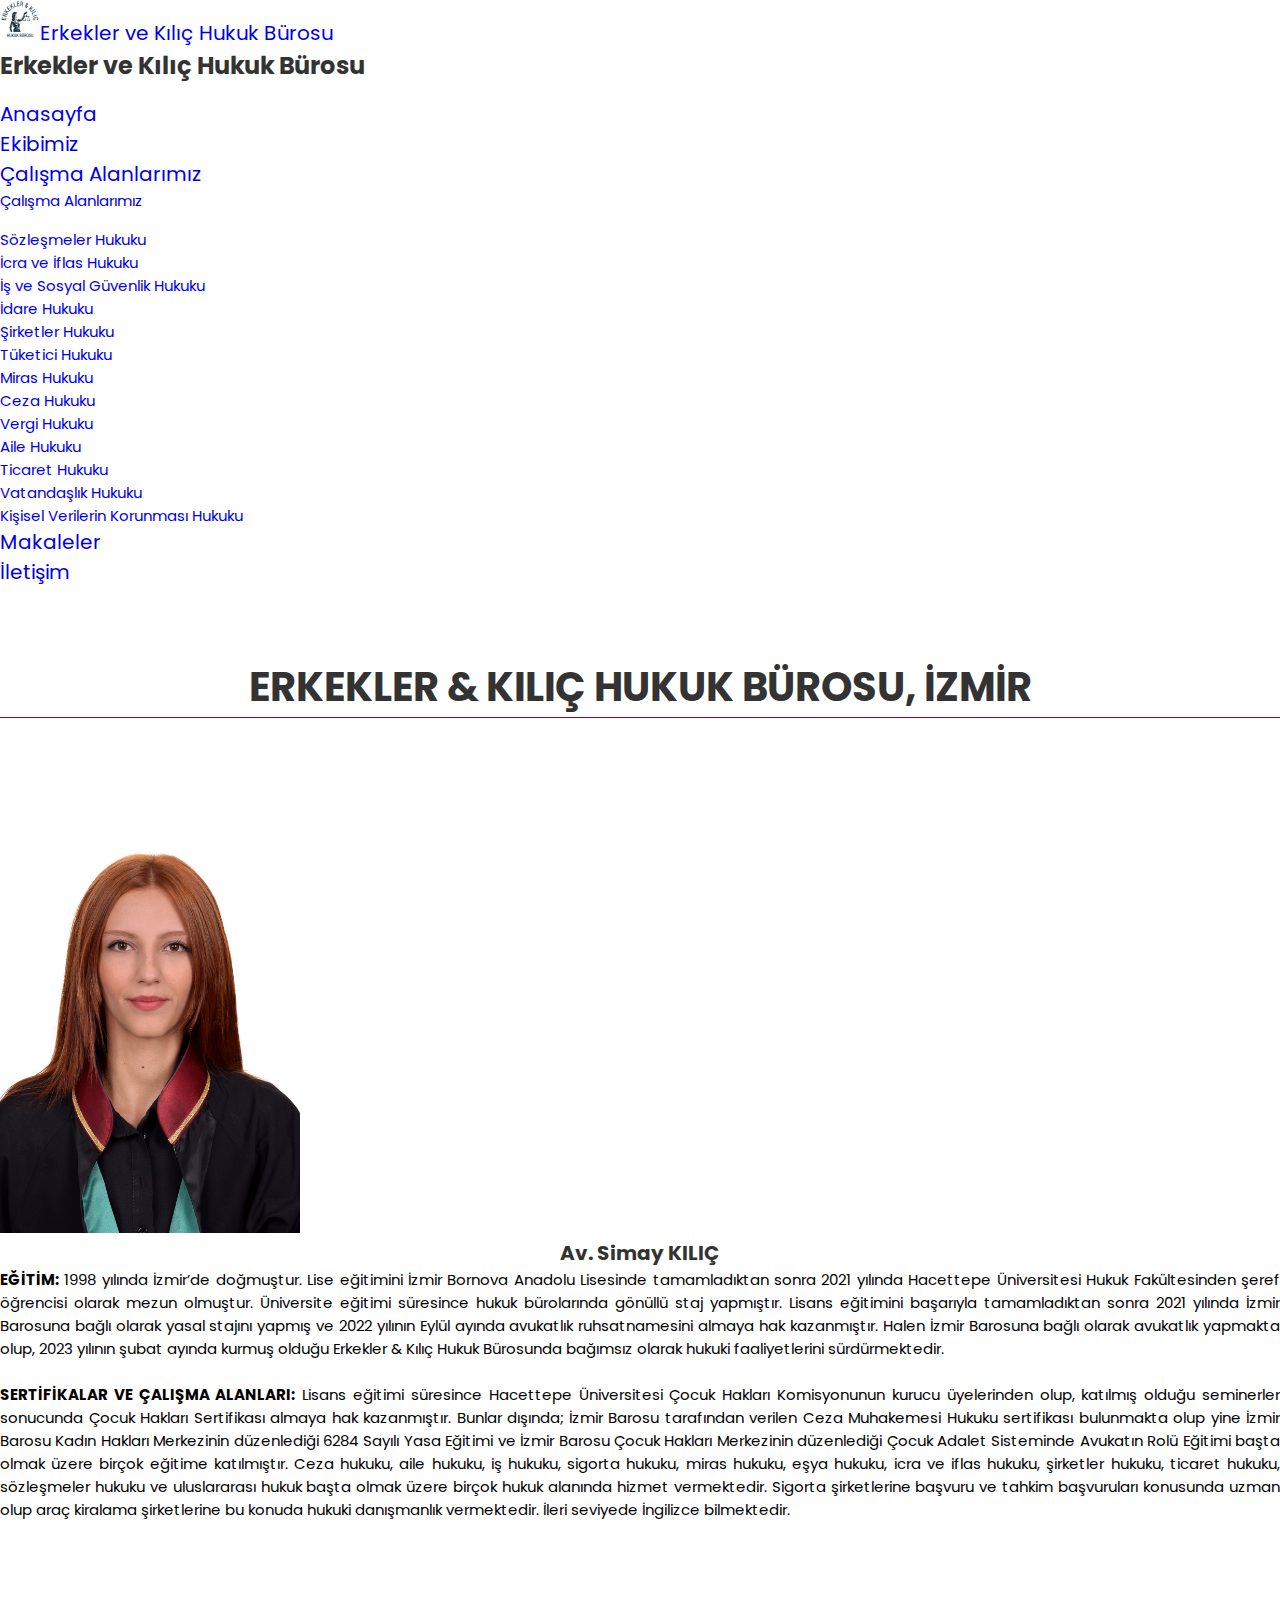
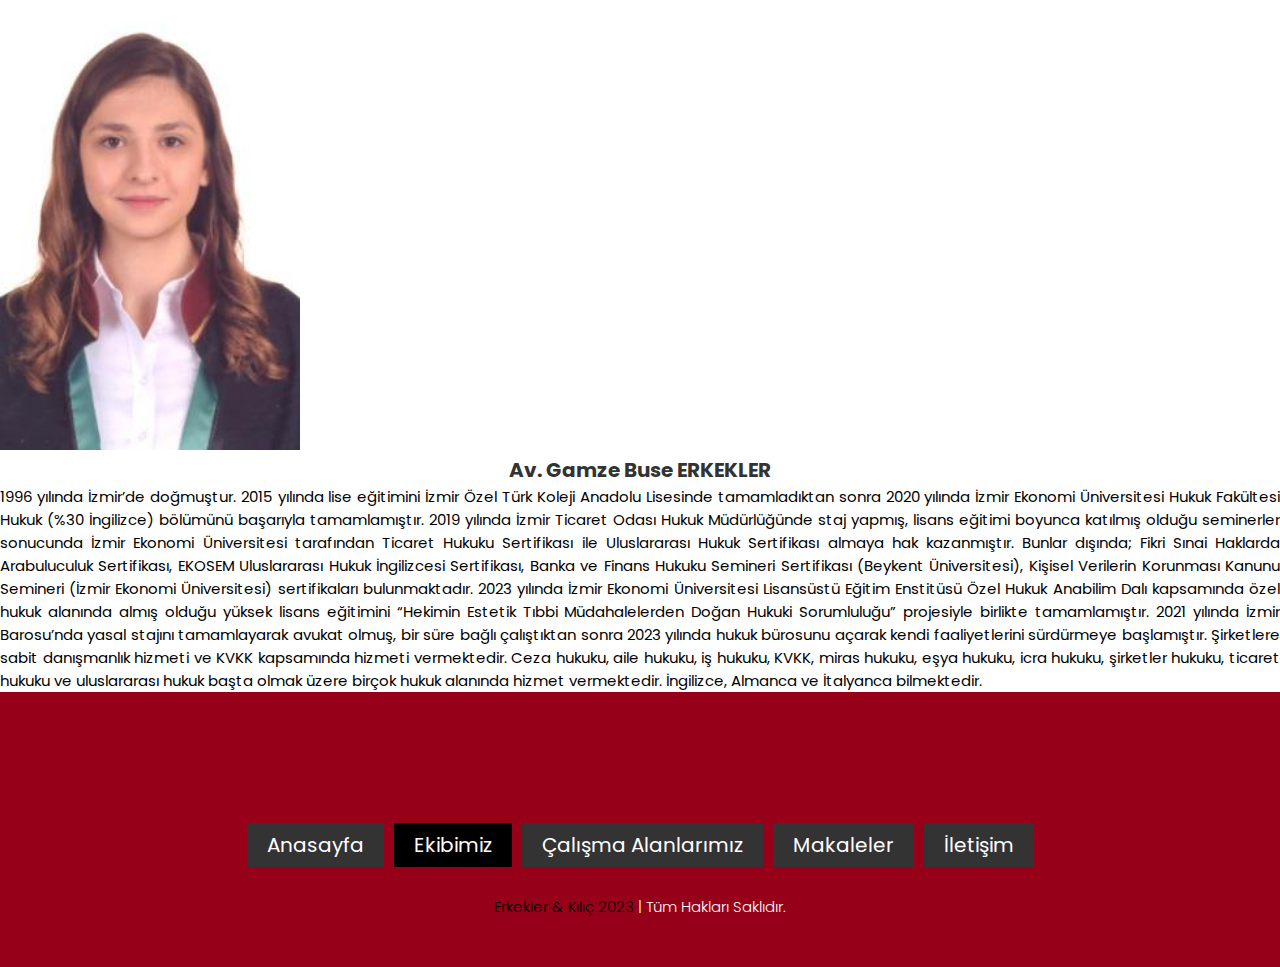
==== commit 472fb23c: "keywordsler işlendi" ====
--- a/about-us.html
+++ b/about-us.html
@@ -4,7 +4,17 @@
     <meta charset="UTF-8" />
     <meta http-equiv="X-UA-Compatible" content="IE=edge" />
     <meta name="viewport" content="width=device-width, initial-scale=1.0" />
-    <title>Erkekler ve Kılıç Hukuk Bürosu</title>
+    <meta name="description" content="Erkekler ve Kılıç Hukuk Bürosu - İzmir Avukat, İzmir'de faaliyet gösteren bir hukuk bürosudur. Sözleşmeler hukuku, icra ve iflas hukuku, iş ve sosyal güvenlik hukuku gibi bir çok alanlarda uzmanlaşmıştır.">
+    <title>Erkekler ve Kılıç Hukuk Bürosu - İzmir Avukat</title>
+    <meta name="keywords" content="Erkekler ve Kılıç, Hukuk Bürosu, İzmir Avukat,İzmir Sözleşmeler Avukat, İzmir İcra  Avukat, İzmir İş Avukat, İzmir Ceza Avukat">
+    <meta name="author" content="Erkekler ve Kılıç Hukuk Bürosu - İzmir Avukat">
+    <meta property="og:title" content="Erkekler ve Kılıç Hukuk Bürosu - İzmir Avukat">
+    <meta property="og:description" content="Erkekler ve Kılıç Hukuk Bürosu - İzmir Avukat, İzmir'de faaliyet gösteren bir hukuk bürosudur. Sözleşmeler hukuku, icra ve iflas hukuku, iş ve sosyal güvenlik hukuku gibi bir çok alanlarda uzmanlaşmıştır.">
+    <meta property="og:image" content="https://erkeklervekilic.av.tr/image/logo1.jpeg">
+    <meta property="og:url" content="https://erkeklervekilic.av.tr/">
+    <meta property="og:type" content="website">
+    <link rel="canonical" href="https://erkeklervekilic.av.tr">
+
     <link rel="stylesheet" href="style.css" type="text/css">
     <link rel="SHORTCUT ICON" href="/ahmetacu.github.io/image/logo.ico">
     <link rel="stylesheet" href="https://cdnjs.cloudflare.com/ajax/libs/font-awesome/6.4.0/css/all.min.css" integrity="sha512-iecdLmaskl7CVkqkXNQ/ZH/XLlvWZOJyj7Yy7tcenmpD1ypASozpmT/E0iPtmFIB46ZmdtAc9eNBvH0H/ZpiBw==" crossorigin="anonymous" referrerpolicy="no-referrer" />
@@ -14,7 +24,7 @@
    <!-- Header section start -->
    <nav class="navbar bg-body-tertiary fixed-top mb-5  ">
     <div class="container-fluid">
-      <a class="navbar-brand" href="index.html"> <img src="image/logo1.jpeg" alt="" class="me-3" style="width: 4rem; height: 4rem;">Erkekler ve Kılıç Hukuk Bürosu</a>
+      <a class="navbar-brand" href="/"> <img src="image/logo1.jpeg" alt="" class="me-3" style="width: 4rem; height: 4rem;">Erkekler ve Kılıç Hukuk Bürosu</a>
       <button class="navbar-toggler" type="button" data-bs-toggle="offcanvas" data-bs-target="#offcanvasNavbar" aria-controls="offcanvasNavbar" aria-label="Toggle navigation">
         <span class="navbar-toggler-icon"></span>
       </button>
@@ -27,7 +37,7 @@
         <div class="offcanvas-body">
           <ul class="navbar-nav justify-content-end flex-grow-1 pe-3">
             <li class="nav-item">
-              <a class="nav-link active" aria-current="page" href="index.html">Anasayfa</a>
+              <a class="nav-link active" aria-current="page" href="/">Anasayfa</a>
             </li>
             <li class="nav-item">
               <a class="nav-link" href="about-us.html">Ekibimiz</a>
@@ -69,7 +79,7 @@
   <div class="hayalet"></div>
    <!-- header section end -->
    <!-- about-us  section start -->
-    <h1 class="heading  " >Erkekler &  Kılıç Hukuk Bürosu</h1>
+    <h1 class="heading  " >Erkekler &  Kılıç Hukuk Bürosu, İzmir</h1>
 
     <div class="container profile mt-5">
         <div class="row my-5">
@@ -77,7 +87,7 @@
             <img src="image/simay photo.jpeg" alt="" class="mx-auto d-block">
           </div>
           <div class="col-md-6 my-5">
-            <h1 class="mt-5">Av. Simay Kılıç</h1>
+            <h1 class="mt-5">Av. Simay KILIÇ</h1>
             <p class="mt-5 ">
               <strong>EĞİTİM:</strong> 1998 yılında İzmir’de doğmuştur. Lise eğitimini  İzmir Bornova Anadolu Lisesinde tamamladıktan sonra 2021 yılında Hacettepe Üniversitesi Hukuk Fakültesinden şeref öğrencisi olarak mezun olmuştur. Üniversite eğitimi süresince hukuk bürolarında gönüllü staj yapmıştır. Lisans eğitimini başarıyla tamamladıktan  sonra 2021 yılında İzmir Barosuna bağlı olarak yasal stajını yapmış ve 2022 yılının Eylül ayında avukatlık ruhsatnamesini almaya hak kazanmıştır. Halen İzmir Barosuna bağlı olarak avukatlık yapmakta olup, 2023 yılının şubat ayında kurmuş olduğu Erkekler & Kılıç Hukuk Bürosunda bağımsız olarak hukuki faaliyetlerini sürdürmektedir.  <br> <br>
 
@@ -117,7 +127,7 @@
   </div>
 
   <div class="links">
-      <a href="index.html" >Anasayfa</a>
+      <a href="/" >Anasayfa</a>
       <a href="about-us.html" class="active">Ekibimiz</a>
       <a href="hizmetler.html">Çalışma Alanlarımız</a>
       <a href="blog.html">Makaleler</a>
